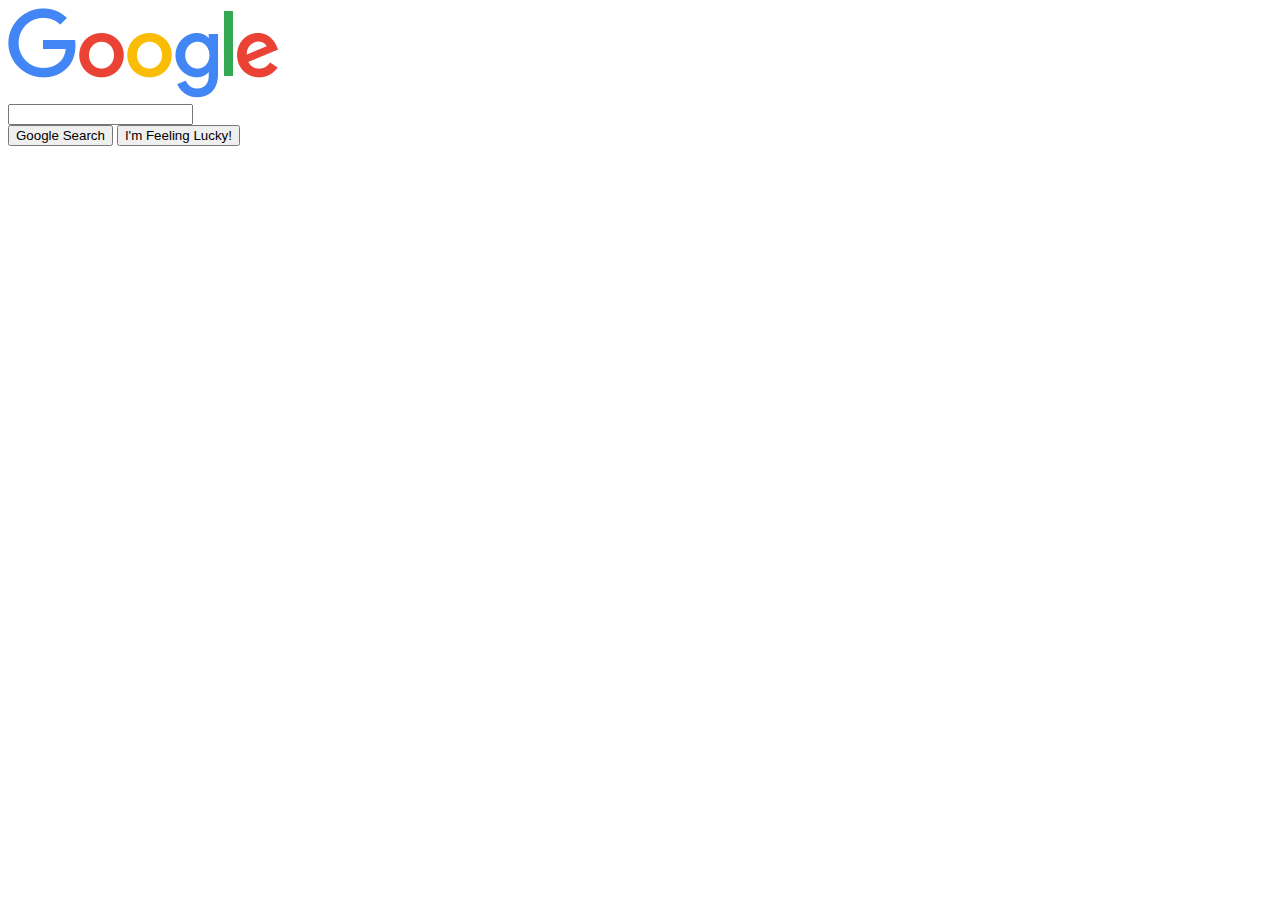
==== index.html @ 78335678 "Adds basic google layout in HTML only" ====
<!DOCTYPE html>
<html>
<head>
    <title>Fake Google</title>
    <link href="style.css" rel="stylesheet" type="text/css">
</head>
<body>
    <div class="page-wrapper">
        <!--Were gonna have to add the top goolge bars here-->
        <nav>

        </nav>
        <!--This is where the google logo will go-->
        <div id="logo">
            <img src="images/googlelogo_color_272x92dp.png" alt="Google's Logo">
        </div>
        <!--This is where search bar and 2 buttons will go-->
        <div>
            <input class="Searchbox" type=text;>           
            <div id="search">
                <button id="google-search">Google Search</button>
                <button id="feeling-lucky">I'm Feeling Lucky!</button>
            </div>
        </div>
        <!--This is where the bottom gray bar on GOOGLE will go-->
        <footer>

        </footer>

    </div>
</body>

</html>
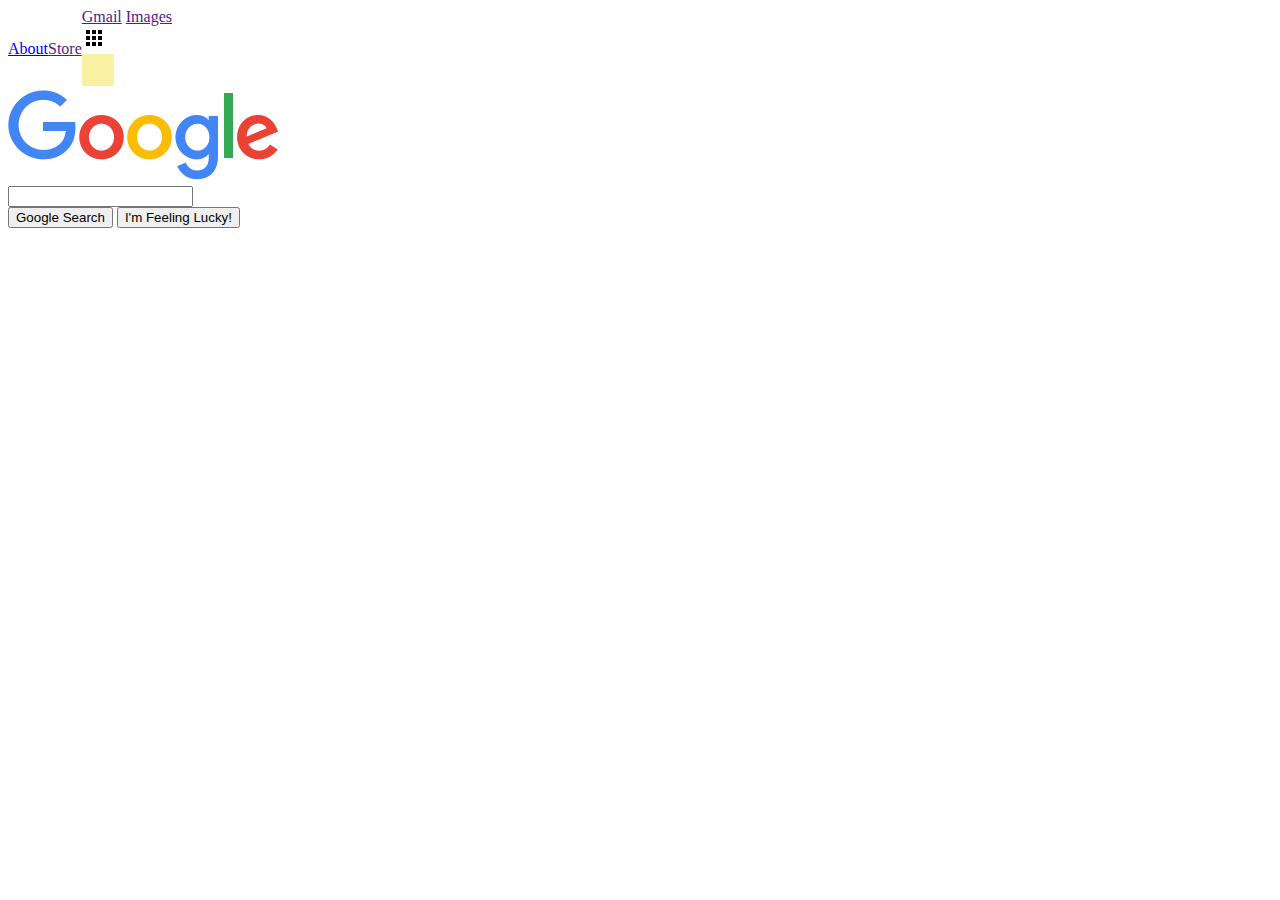
==== commit 5237f25a: "Adds basic top bar with no layout" ====
--- a/index.html
+++ b/index.html
@@ -7,17 +7,25 @@
 <body>
     <div class="page-wrapper">
         <!--Were gonna have to add the top goolge bars here-->
-        <nav>
-
+        <nav class="top-bar">
+            <a href="https://www.google.com/url?sa=t&rct=j&q=&esrc=s&source=webhp&cd=&cad=rja&uact=8&ved=0ahUKEwj31qin6YLwAhVPEVkFHSgTAZkQkNQCCAI&url=https%3A%2F%2Fabout.google%2F%3Ffg%3D1%26utm_source%3Dgoogle-US%26utm_medium%3Dreferral%26utm_campaign%3Dhp-header&usg=AOvVaw13L0SpN0L7ycx9R0_i4R2S">About</a>
+            <a href="">Store</a> 
+            <div id="top-right-nav">
+                <a href="">Gmail</a>
+                <a href="">Images</a>
+                <div id="products"><img src="images/24px.svg"></div>
+                <div id="account"><img src="images/myaccountimg.jpg"></div>
+            </div>
         </nav>
         <!--This is where the google logo will go-->
         <div id="logo">
             <img src="images/googlelogo_color_272x92dp.png" alt="Google's Logo">
         </div>
         <!--This is where search bar and 2 buttons will go-->
-        <div>
-            <input class="Searchbox" type=text;>           
-            <div id="search">
+        <div id="Search-module">
+            <input class="Searchbox" type=text>           
+            <!--I think this needs to be a class rather than and ID(line21)-->
+            <div class="search">
                 <button id="google-search">Google Search</button>
                 <button id="feeling-lucky">I'm Feeling Lucky!</button>
             </div>
--- a/style.css
+++ b/style.css
@@ -0,0 +1,4 @@
+.top-bar{
+    display: flex;
+    align-items: center;
+}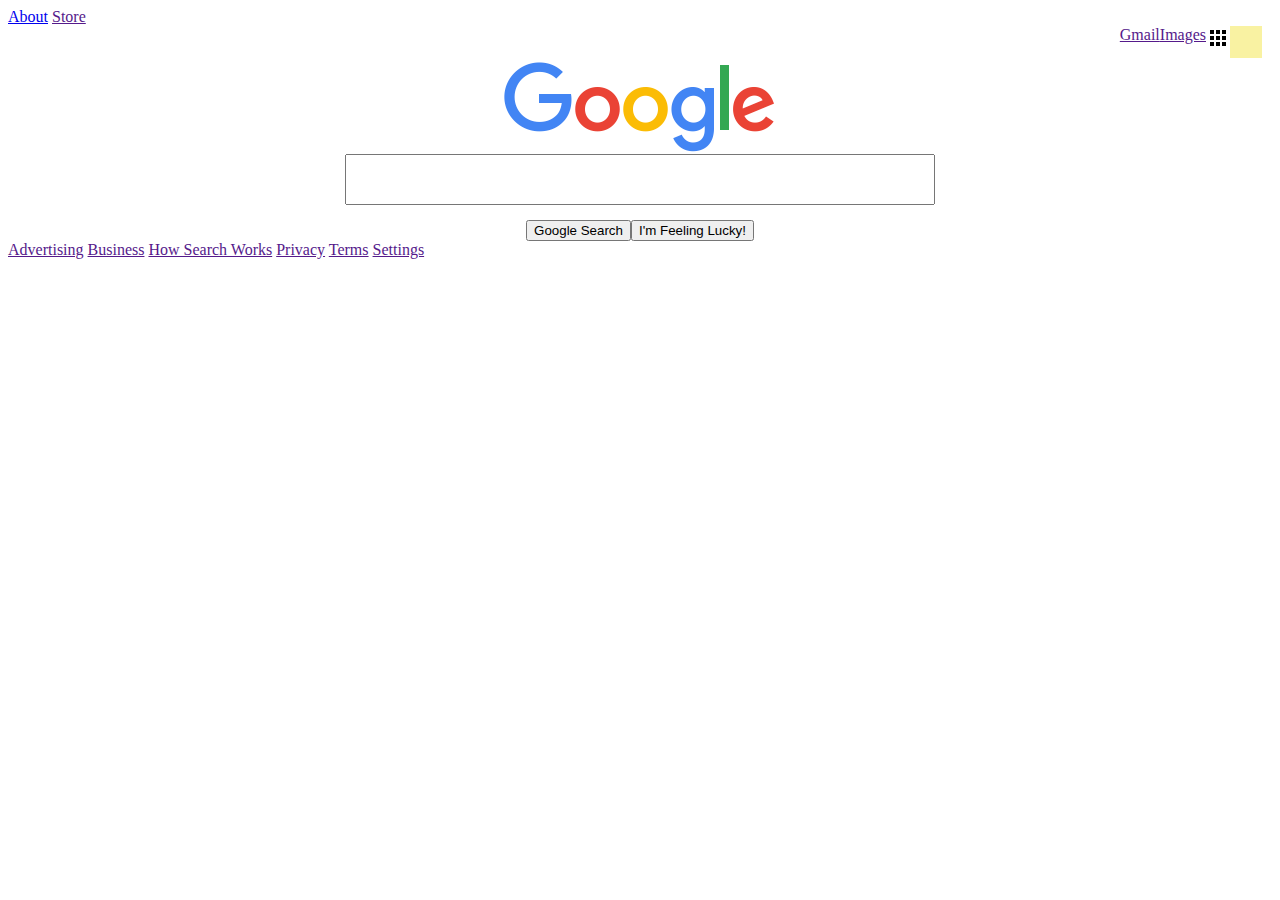
==== commit 1a1d8145: "Fleshed out HTML code to contain the basic pieces of Googles homepage. Added CSS to center logo and " ====
--- a/index.html
+++ b/index.html
@@ -5,33 +5,45 @@
     <link href="style.css" rel="stylesheet" type="text/css">
 </head>
 <body>
-    <div class="page-wrapper">
+    
         <!--Were gonna have to add the top goolge bars here-->
         <nav class="top-bar">
             <a href="https://www.google.com/url?sa=t&rct=j&q=&esrc=s&source=webhp&cd=&cad=rja&uact=8&ved=0ahUKEwj31qin6YLwAhVPEVkFHSgTAZkQkNQCCAI&url=https%3A%2F%2Fabout.google%2F%3Ffg%3D1%26utm_source%3Dgoogle-US%26utm_medium%3Dreferral%26utm_campaign%3Dhp-header&usg=AOvVaw13L0SpN0L7ycx9R0_i4R2S">About</a>
             <a href="">Store</a> 
-            <div id="top-right-nav">
+            <div class="top-right-nav">
                 <a href="">Gmail</a>
                 <a href="">Images</a>
-                <div id="products"><img src="images/24px.svg"></div>
-                <div id="account"><img src="images/myaccountimg.jpg"></div>
+                <div class="products"><img src="images/24px.svg"></div>
+                <div class="account"><img src="images/myaccountimg.jpg"></div>
             </div>
         </nav>
         <!--This is where the google logo will go-->
-        <div id="logo">
+        <div class="logo">
             <img src="images/googlelogo_color_272x92dp.png" alt="Google's Logo">
         </div>
         <!--This is where search bar and 2 buttons will go-->
-        <div id="Search-module">
-            <input class="Searchbox" type=text>           
-            <!--I think this needs to be a class rather than and ID(line21)-->
+        <div class="search-module">
+            <input class="bar" type=text>                  
+        </div>
+           
             <div class="search">
-                <button id="google-search">Google Search</button>
-                <button id="feeling-lucky">I'm Feeling Lucky!</button>
+                <button>Google Search</button>
+                <button>I'm Feeling Lucky!</button>
             </div>
         </div>
+        
+     
         <!--This is where the bottom gray bar on GOOGLE will go-->
-        <footer>
+        <!-- Need to get this pinned to the bottom of browser window
+            Make background have a light gray to contrast the white background
+        Links do not need to be functional-->
+        <footer class="foot">
+            <a href="">Advertising</a>
+            <a href="">Business</a>
+            <a href="">How Search Works</a>
+            <a href="">Privacy</a> 
+            <a href="">Terms</a>
+            <a href="">Settings</a>
 
         </footer>
 
--- a/style.css
+++ b/style.css
@@ -1,4 +1,26 @@
-.top-bar{
+.logo{
     display: flex;
-    align-items: center;
+    justify-content: center;
+}
+.top-right-nav{
+    display: flex;
+    justify-content: right;
+    margin-left: 10px;
+    margin-right: 10px;
+}
+.search-module{
+    display: flex;
+    justify-content: center;
+}
+.bar{
+    display: flex;
+    justify-content: center;
+    width: 582px;
+    height: 45px;
+}
+.search{
+    display:flex;
+    justify-content: center;
+    margin-top: 15px;
+    
 }